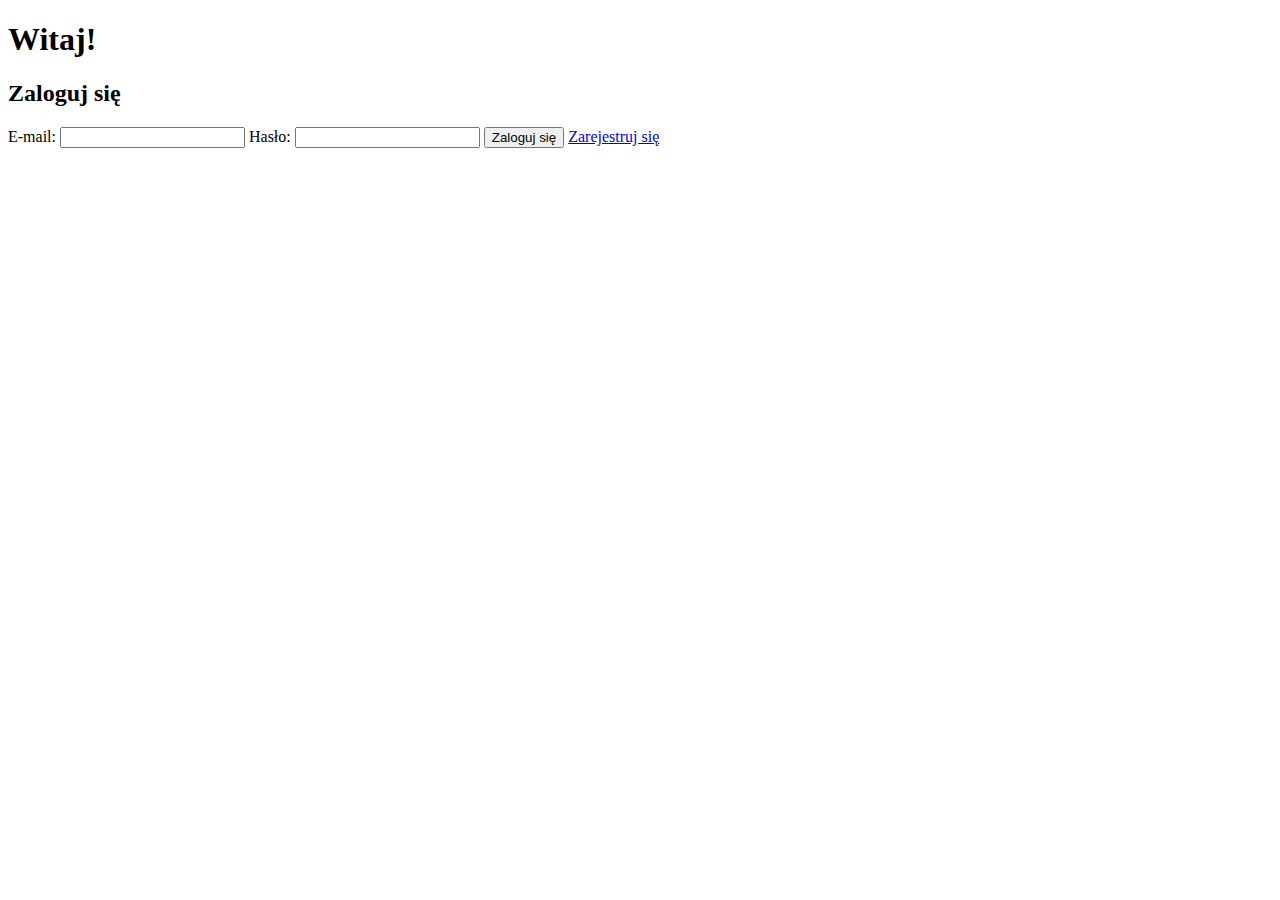
==== index.html @ d6b8cfa6 "Ajax function + login menu" ====
<!DOCTYPE html>
<html lang="pl">

<head>
  <meta charset="UTF-8">
  <meta name="viewport" content="width=device-width, initial-scale=1.0">
  <meta http-equiv="X-UA-Compatible" content="ie=edge">
  <link rel="stylesheet" type="text/css" href="style.css">
  <title>Zaloguj się</title>
</head>

<body>
  <header>
    <h1>Witaj!</h1>
  </header>
  <section>
    <form class="login_form" action="login.php" method="post">
      <h2 class="form_title">Zaloguj się</h2>
      <label for="E-mail">E-mail: </label>
      <input class="input email" type="email" id="E-mail" name="email" autocomplete="email">
      <label for="pass">Hasło: </label>
      <input class="input password" type="password" id="pass" name="password" autocomplete="current-password">
      <button class="btn" type="submit" name="submit" value="log_in">Zaloguj się</button>
      <a class="btn" href="register.html">Zarejestruj się</a>
    </form>
  </section>
  <script src="https://ajax.googleapis.com/ajax/libs/jquery/3.4.0/jquery.min.js" async></script>
  <script src="ajax.js" async></script>
  <script src="login.js" async></script>
</body>

</html>
---- style.css ----
table {
  border-radius: 20px;
  width: 95%;
  box-shadow: 0 0 30px rgba(0, 0, 0, 0.3);
}

table, th, td, tr {
  text-align: center;
  border-spacing: 0;
}

th, td, tr {
  border-bottom: 1px solid black;
  padding: 10px;
}

th {
  text-transform: capitalize;
  border-top: 1px solid black;
}

th:first-child {
  border-left: 1px solid black;
  border-top-left-radius: 15px;
}

th:last-child {
  border-right: 1px solid black;
  border-top-right-radius: 15px;
}

table thead {
  font-size: 1.2rem;
}

tbody tr:nth-child(even) {
  background-color: #ebebeb;
}

th {
  border-right: 1px solid black;
  background-color: #4b6983;
  color: white;
}

td {
  border-right: 1px solid black;
}

tr {
  transition: 0.2s background-color;
}

td:first-of-type {
  border-left: 1px solid black;
}

tbody tr:hover {
  background-color: #dbdbdb;
}
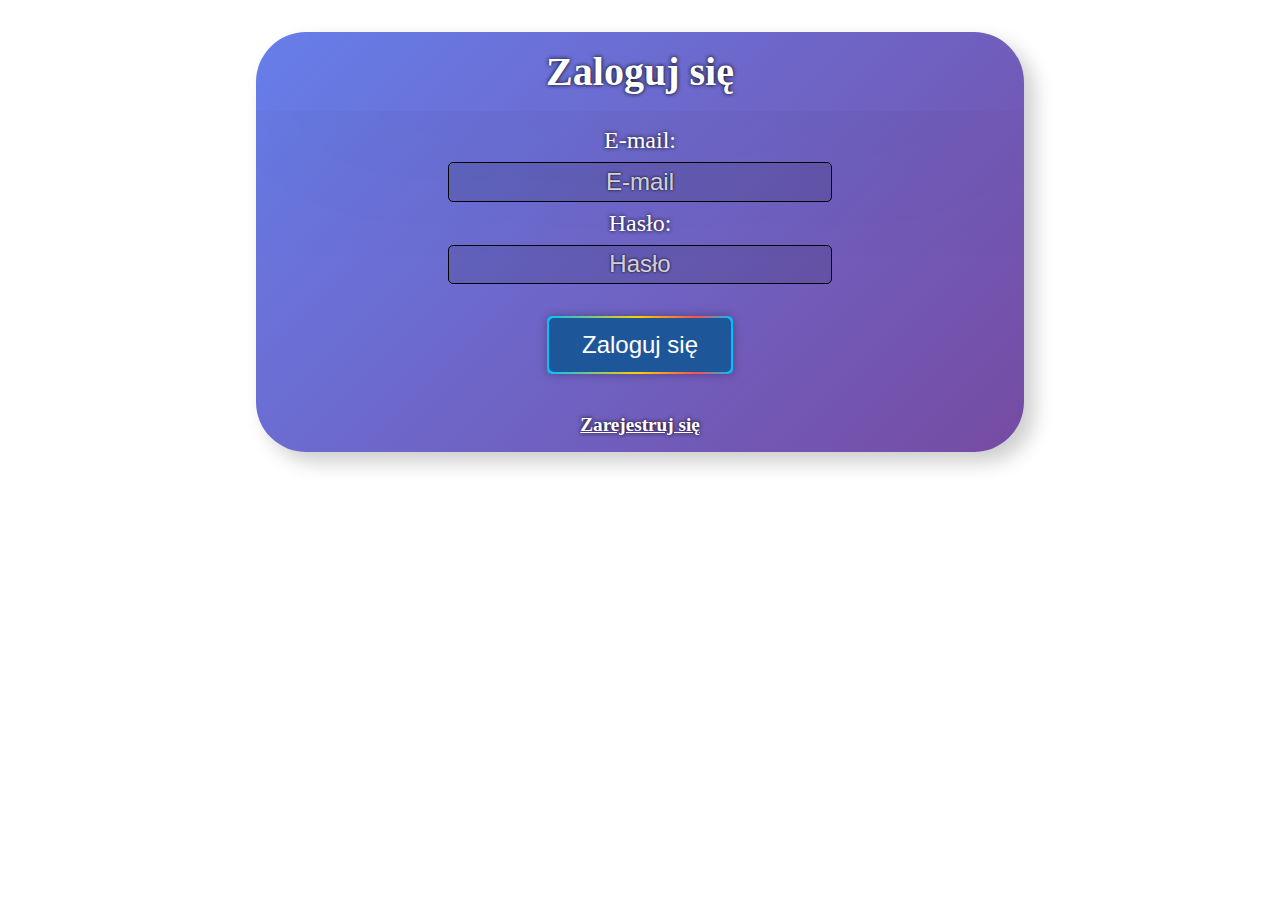
==== commit 004e9991: "yield in login.js" ====
--- a/index.html
+++ b/index.html
@@ -10,21 +10,18 @@
 </head>
 
 <body>
-  <header>
-    <h1>Witaj!</h1>
-  </header>
   <section>
     <form class="login_form" action="login.php" method="post">
       <h2 class="form_title">Zaloguj się</h2>
       <label for="E-mail">E-mail: </label>
-      <input class="input email" type="email" id="E-mail" name="email" autocomplete="email">
+      <input autocomplete="off" placeholder="E-mail" class="input email" type="email" id="E-mail" name="email" autocomplete="email">
       <label for="pass">Hasło: </label>
-      <input class="input password" type="password" id="pass" name="password" autocomplete="current-password">
-      <button class="btn" type="submit" name="submit" value="log_in">Zaloguj się</button>
-      <a class="btn" href="register.html">Zarejestruj się</a>
+      <input placeholder="Hasło" class="input password" type="password" id="pass" name="password" autocomplete="current-password">
+      <button class="btn" type="submit" name="submit" value="log_in" alt="Zaloguj się">Zaloguj się</button>
+      <a href="register.html" alt="Zarejestruj się">Zarejestruj się</a>
     </form>
   </section>
-  <script src="https://ajax.googleapis.com/ajax/libs/jquery/3.4.0/jquery.min.js" async></script>
+  <script src="https://ajax.googleapis.com/ajax/libs/jquery/3.4.0/jquery.min.js"></script>
   <script src="ajax.js" async></script>
   <script src="login.js" async></script>
 </body>
--- a/style.css
+++ b/style.css
@@ -1,3 +1,13 @@
+* {
+  margin: 0;
+  padding: 0;
+  box-sizing: border-box;
+}
+
+section {
+  margin: 2rem 0;
+}
+
 table {
   border-radius: 20px;
   width: 95%;
@@ -57,4 +67,120 @@
 
 tbody tr:hover {
   background-color: #dbdbdb;
+}
+
+h2 {
+  text-align: center;
+  font-size: 2.5rem;
+  padding: 1rem 0;
+  margin-bottom: 1rem;
+  color: white;
+  text-shadow: 0 0 4px black;
+  width: 100%;
+  box-shadow: 0 10px 200px rgba(0, 0, 0, 0.1);
+}
+
+label {
+  color: white;
+  text-shadow: 0 0 4px black;
+  font-size: 1.5rem;
+}
+
+select, input {
+  text-align: center;
+  margin: 0.5rem 0;
+  font-size: 1.5rem;
+  padding: 0.3rem;
+  width: 50%;
+  border-radius: 5px;
+  border: 1px solid black;
+  background-color: rgba(0, 0, 0, 0.1);
+  color: white;
+  text-shadow: 0 0 3px black;
+}
+
+input::placeholder {
+  color: rgba(255, 255, 255, 0.8);
+}
+
+select {
+  color: white;
+  text-shadow: 0 0 5px black;
+  text-align-last: center;
+}
+
+a {
+  margin: 1rem;
+  font-size: 1.2rem;
+  color: white;
+  font-weight: bold;
+  text-shadow: 0 0 4px black;
+}
+
+.login_form, .register_form {
+  overflow: hidden;
+  border-radius: 50px;
+  border: none;
+  width: 60%;
+  margin: 0 auto;
+  display: flex;
+  flex-direction: column;
+  align-items: center;
+  justify-content: center;
+  box-shadow: 10px 10px 20px rgba(0, 0, 0, 0.2);
+  background-image: linear-gradient(135deg, #667eea 0%, #764ba2 100%);
+}
+
+.btn {
+  cursor: pointer;
+  margin: 1.5rem;
+  padding: .5rem 1rem;
+  border: none;
+  border-radius: 5px;
+  font-size: 1.5rem;
+  background-color: rgb(66, 104, 217);
+  color: white;
+  box-shadow: 0 0 10px rgba(0, 0, 0, 0.3);
+  transition: background-color 0.2s;
+}
+
+.btn:hover {
+  background-color: rgb(58, 82, 156);
+}
+
+.btn:active {
+  box-shadow: inset 0 0 10px black;
+}
+
+.btn {
+  padding: 15px 35px;
+  background-image: linear-gradient(90deg, #00C0FF 0%, #FFCF00 49%, #FC4F4F 80%, #00C0FF 100%);
+  border-radius: 5px;
+  position: relative;
+  display: flex;
+  align-items: center;
+  justify-content: center;
+}
+
+.btn:after {
+  content: attr(alt);
+  white-space: nowrap;
+  padding: 13px 33px;
+  border-radius: 5px;
+  color: white;
+  background-color: #1e5799;
+  position: absolute;
+  display: flex;
+  align-items: center;
+  justify-content: center;
+}
+
+.btn:hover {
+  animation: slidebg 4s linear infinite;
+}
+
+@keyframes slidebg {
+  to {
+    background-position: 40vw;
+  }
 }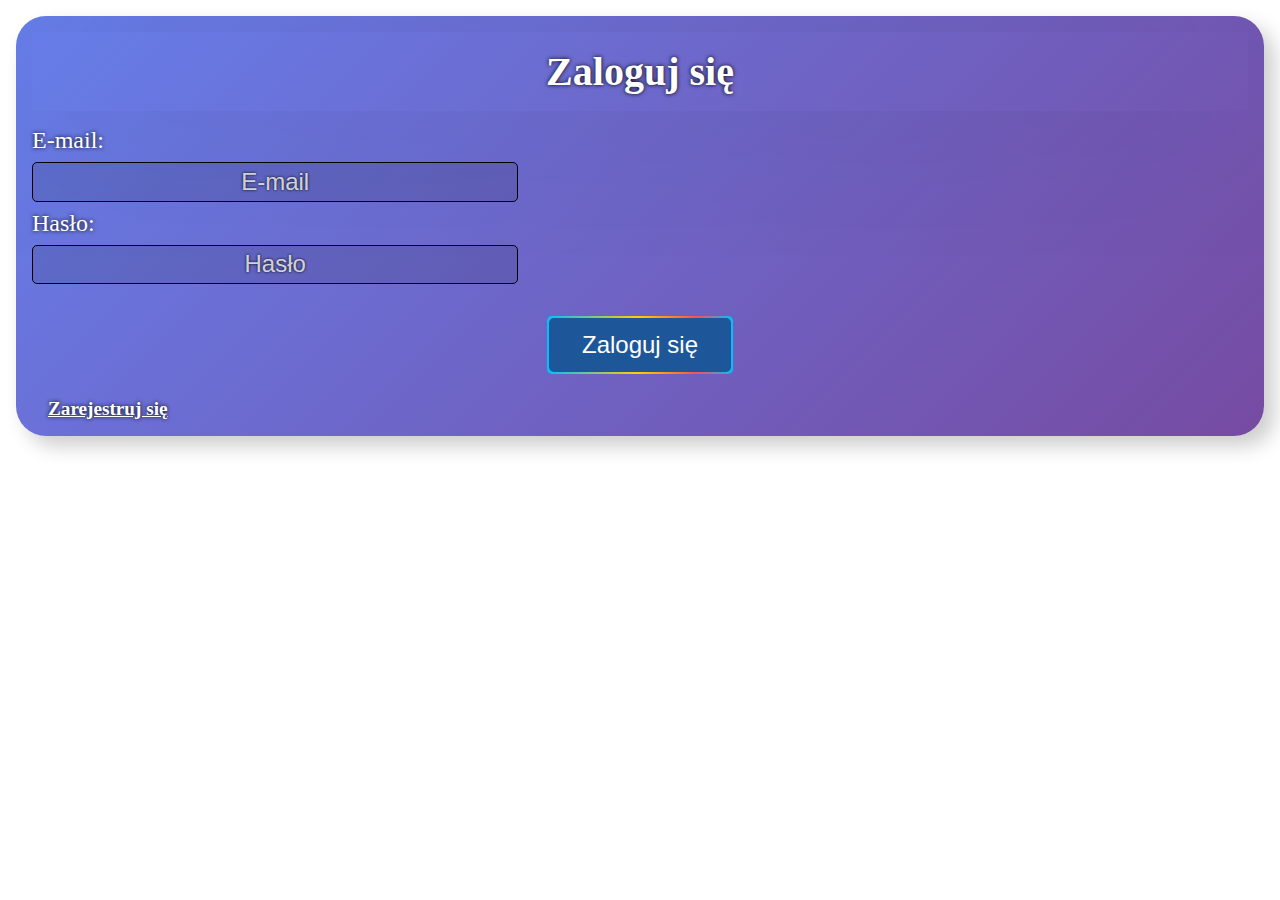
==== commit aaa64265: "Add form validation + styles to invalid fields" ====
--- a/index.html
+++ b/index.html
@@ -6,12 +6,13 @@
   <meta name="viewport" content="width=device-width, initial-scale=1.0">
   <meta http-equiv="X-UA-Compatible" content="ie=edge">
   <link rel="stylesheet" type="text/css" href="style.css">
+  <script src="https://ajax.googleapis.com/ajax/libs/jquery/3.4.0/jquery.min.js"></script>
   <title>Zaloguj się</title>
 </head>
 
 <body>
   <section>
-    <form class="login_form" action="login.php" method="post">
+    <form class="login_form" action="login.php" method="get">
       <h2 class="form_title">Zaloguj się</h2>
       <label for="E-mail">E-mail: </label>
       <input autocomplete="off" placeholder="E-mail" class="input email" type="email" id="E-mail" name="email" autocomplete="email">
@@ -21,7 +22,6 @@
       <a href="register.html" alt="Zarejestruj się">Zarejestruj się</a>
     </form>
   </section>
-  <script src="https://ajax.googleapis.com/ajax/libs/jquery/3.4.0/jquery.min.js"></script>
   <script src="ajax.js" async></script>
   <script src="login.js" async></script>
 </body>
--- a/style.css
+++ b/style.css
@@ -5,10 +5,12 @@
 }
 
 section {
-  margin: 2rem 0;
+  position: relative;
+  margin: 1rem;
 }
 
 table {
+  margin: 2rem auto;
   border-radius: 20px;
   width: 95%;
   box-shadow: 0 0 30px rgba(0, 0, 0, 0.3);
@@ -81,17 +83,44 @@
 }
 
 label {
+  display: block;
   color: white;
   text-shadow: 0 0 4px black;
   font-size: 1.5rem;
 }
 
+.arrow {
+  position: relative;
+  margin: 0 10px;
+  box-sizing: border-box;
+  background-color: red;
+  padding: 15px;
+  border: 1px solid white;
+}
+
+.arrow:after {
+  position: absolute;
+  width: 20px;
+  height: 20px;
+  top: 50%;
+  left: 0;
+  content: '';
+  transform: translate(-50%, -50%) rotate(45deg);
+  background-color: red;
+  border-left: 1px solid white;
+  border-bottom: 1px solid white;
+}
+
+.error {
+  display: inline-block;
+}
+
 select, input {
+  width: 40%;
   text-align: center;
-  margin: 0.5rem 0;
+  margin: 0.5rem auto;
   font-size: 1.5rem;
   padding: 0.3rem;
-  width: 50%;
   border-radius: 5px;
   border: 1px solid black;
   background-color: rgba(0, 0, 0, 0.1);
@@ -103,6 +132,14 @@
   color: rgba(255, 255, 255, 0.8);
 }
 
+input:valid {
+  border-bottom: 1px solid black;
+}
+
+input:invalid {
+  border-bottom: 1px solid red;
+}
+
 select {
   color: white;
   text-shadow: 0 0 5px black;
@@ -117,42 +154,23 @@
   text-shadow: 0 0 4px black;
 }
 
-.login_form, .register_form {
+.login_form, .register_form, .add_form {
+  padding: 1rem;
   overflow: hidden;
-  border-radius: 50px;
+  border-radius: 30px;
   border: none;
-  width: 60%;
   margin: 0 auto;
-  display: flex;
-  flex-direction: column;
-  align-items: center;
-  justify-content: center;
   box-shadow: 10px 10px 20px rgba(0, 0, 0, 0.2);
   background-image: linear-gradient(135deg, #667eea 0%, #764ba2 100%);
 }
 
 .btn {
   cursor: pointer;
-  margin: 1.5rem;
-  padding: .5rem 1rem;
+  margin: 1.5rem auto;
   border: none;
-  border-radius: 5px;
   font-size: 1.5rem;
-  background-color: rgb(66, 104, 217);
-  color: white;
   box-shadow: 0 0 10px rgba(0, 0, 0, 0.3);
-  transition: background-color 0.2s;
-}
-
-.btn:hover {
-  background-color: rgb(58, 82, 156);
-}
-
-.btn:active {
-  box-shadow: inset 0 0 10px black;
-}
-
-.btn {
+  white-space: nowrap;
   padding: 15px 35px;
   background-image: linear-gradient(90deg, #00C0FF 0%, #FFCF00 49%, #FC4F4F 80%, #00C0FF 100%);
   border-radius: 5px;
@@ -160,6 +178,7 @@
   display: flex;
   align-items: center;
   justify-content: center;
+  box-shadow: 0 50px 50px -50px red;
 }
 
 .btn:after {
@@ -176,11 +195,15 @@
 }
 
 .btn:hover {
-  animation: slidebg 4s linear infinite;
+  animation: slidebg 10s linear infinite;
+}
+
+.btn:active {
+  box-shadow: inset 0 0 10px black;
 }
 
 @keyframes slidebg {
-  to {
-    background-position: 40vw;
+  100% {
+    background-position: 1104px;
   }
 }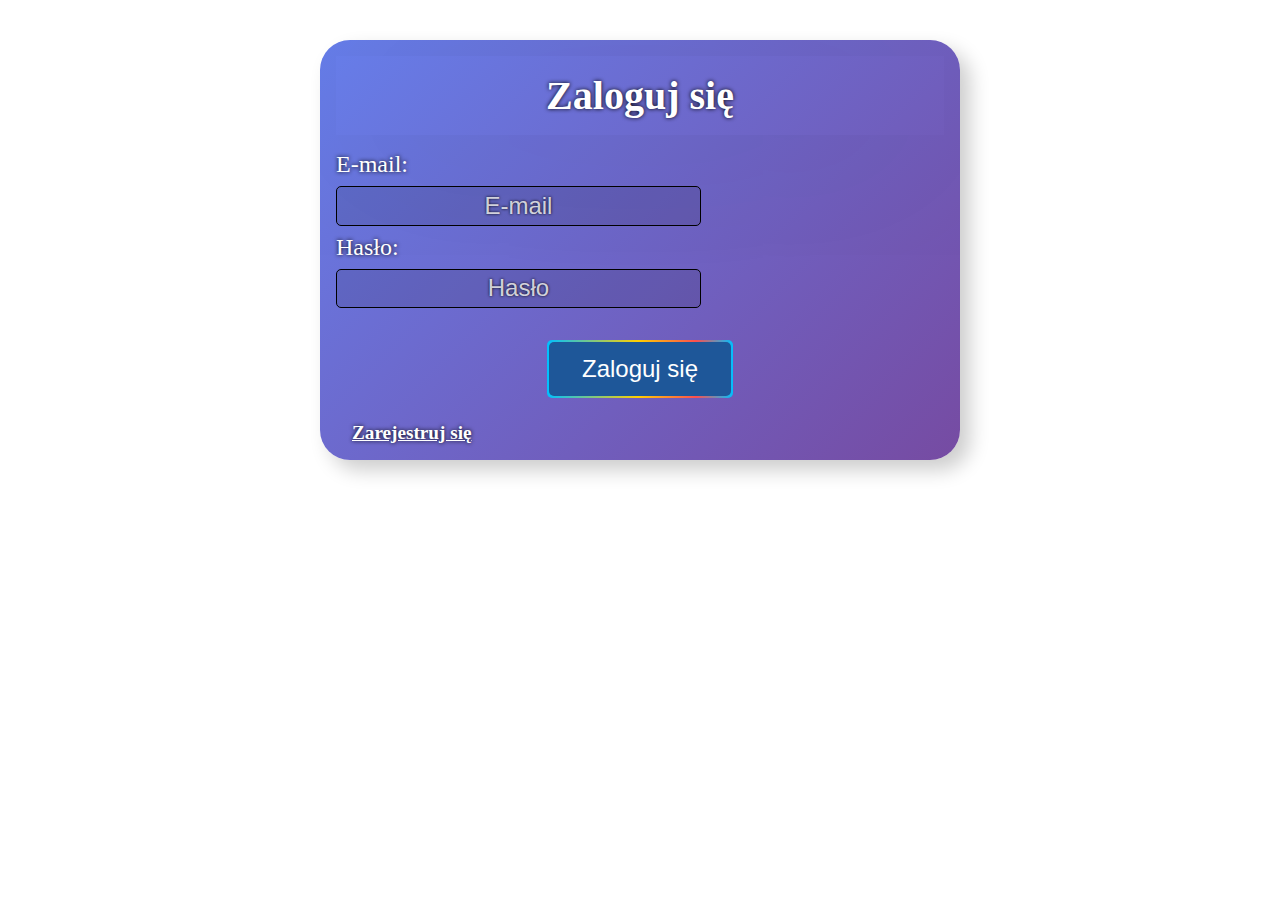
==== commit f8ec418e: "@media CSS" ====
--- a/index.html
+++ b/index.html
@@ -19,7 +19,7 @@
       <label for="pass">Hasło: </label>
       <input placeholder="Hasło" class="input password" type="password" id="pass" name="password" autocomplete="current-password">
       <button class="btn" type="submit" name="submit" value="log_in" alt="Zaloguj się">Zaloguj się</button>
-      <a href="register.html" alt="Zarejestruj się">Zarejestruj się</a>
+      <a class="link" href="register.html" alt="Zarejestruj się">Zarejestruj się</a>
     </form>
   </section>
   <script src="ajax.js" async></script>
--- a/style.css
+++ b/style.css
@@ -6,7 +6,6 @@
 
 section {
   position: relative;
-  margin: 1rem;
 }
 
 table {
@@ -83,14 +82,54 @@
 }
 
 label {
+  position: relative;
   display: block;
   color: white;
   text-shadow: 0 0 4px black;
   font-size: 1.5rem;
 }
 
+select, input {
+  width: 60%;
+  text-align: center;
+  margin: 0.5rem auto;
+  font-size: 1.5rem;
+  padding: 0.3rem;
+  border-radius: 5px;
+  border: 1px solid black;
+  background-color: rgba(0, 0, 0, 0.1);
+  color: white;
+  text-shadow: 0 0 3px black;
+}
+
+input::placeholder {
+  color: rgba(255, 255, 255, 0.8);
+}
+
+input:valid {
+  border-bottom: 1px solid black;
+}
+
+input:invalid {
+  border-bottom: 1px solid red;
+}
+
+select {
+  color: white;
+  text-shadow: 0 0 5px black;
+  text-align-last: center;
+}
+
+a {
+  margin: 1rem;
+  font-size: 1.2rem;
+  color: white;
+  font-weight: bold;
+  text-shadow: 0 0 4px black;
+}
+
 .arrow {
-  position: relative;
+  position: absolute;
   margin: 0 10px;
   box-sizing: border-box;
   background-color: red;
@@ -111,47 +150,9 @@
   border-bottom: 1px solid white;
 }
 
-.error {
+.arrow .error {
   display: inline-block;
-}
-
-select, input {
-  width: 40%;
-  text-align: center;
-  margin: 0.5rem auto;
-  font-size: 1.5rem;
-  padding: 0.3rem;
-  border-radius: 5px;
-  border: 1px solid black;
-  background-color: rgba(0, 0, 0, 0.1);
-  color: white;
-  text-shadow: 0 0 3px black;
-}
-
-input::placeholder {
-  color: rgba(255, 255, 255, 0.8);
-}
-
-input:valid {
-  border-bottom: 1px solid black;
-}
-
-input:invalid {
-  border-bottom: 1px solid red;
-}
-
-select {
-  color: white;
-  text-shadow: 0 0 5px black;
-  text-align-last: center;
-}
-
-a {
-  margin: 1rem;
-  font-size: 1.2rem;
-  color: white;
-  font-weight: bold;
-  text-shadow: 0 0 4px black;
+  font-size: 1rem;
 }
 
 .login_form, .register_form, .add_form {
@@ -206,4 +207,46 @@
   100% {
     background-position: 1104px;
   }
-}+}
+
+@media screen and (min-width: 800px) {
+  section {
+    margin: 1rem;
+  }
+}
+
+@media screen and (min-width: 850px) {
+  section {
+    margin: 1.5rem;
+  }
+}
+
+@media screen and (min-width: 900px) {
+  section {
+    margin: 2rem;
+  }
+}
+
+@media screen and (min-width: 950px) {
+  section {
+    margin: 2.5rem;
+  }
+}
+
+@media screen and (min-width: 1000px) {
+  section {
+    margin: 2.5rem auto;
+    max-width: 70%;
+  }
+}
+
+@media screen and (min-width: 1150px) {
+  section {
+    max-width: 50%;
+  }
+
+  @media screen and (min-width: 1600px) {
+    section {
+      max-width: 40%;
+    }
+  }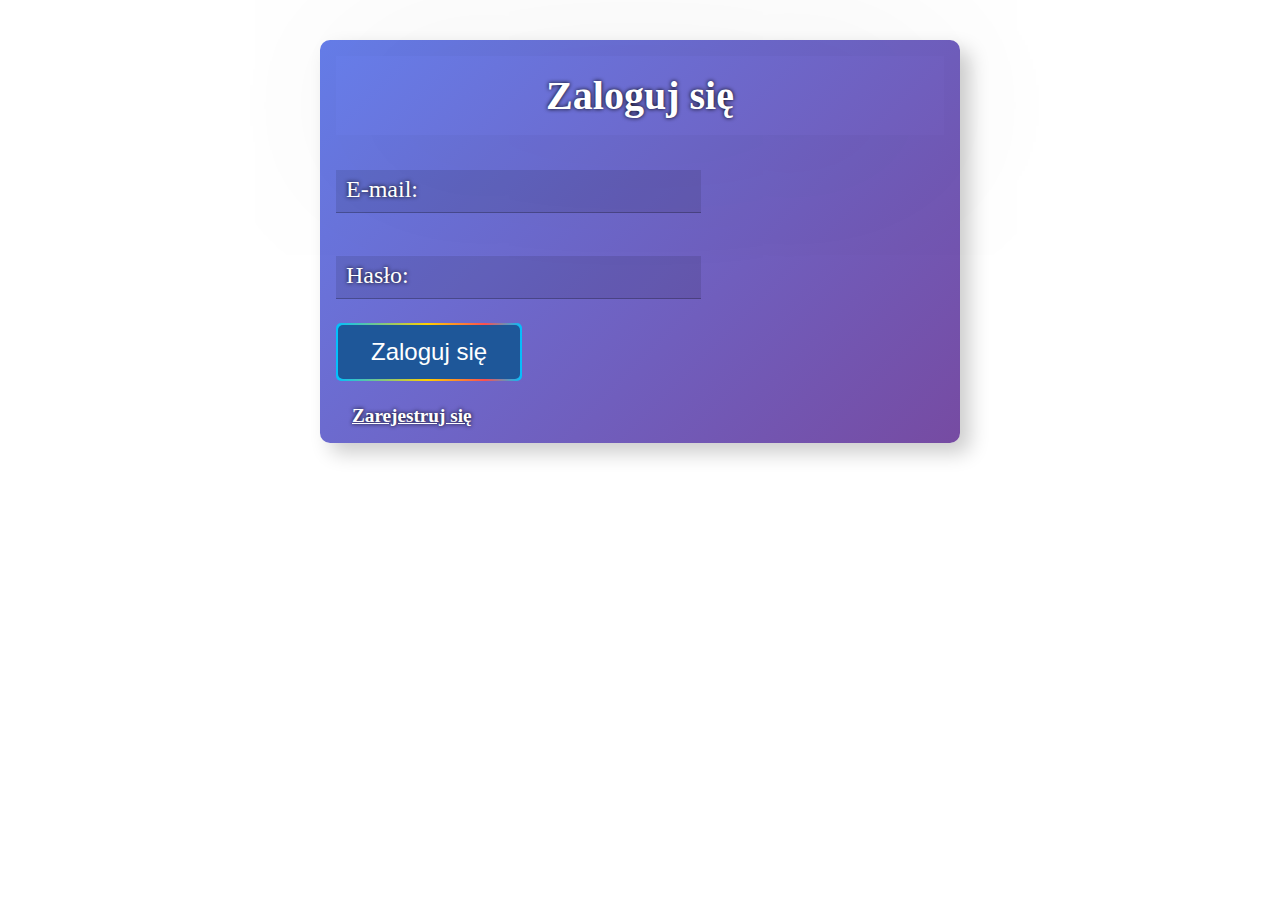
==== commit 4a95447a: "new CSS login style" ====
--- a/index.html
+++ b/index.html
@@ -12,17 +12,20 @@
 
 <body>
   <section>
-    <form class="login_form" action="login.php" method="get">
+    <form class="login_form" action="login.php" method="post">
       <h2 class="form_title">Zaloguj się</h2>
-      <label for="E-mail">E-mail: </label>
-      <input autocomplete="off" placeholder="E-mail" class="input email" type="email" id="E-mail" name="email" autocomplete="email">
-      <label for="pass">Hasło: </label>
-      <input placeholder="Hasło" class="input password" type="password" id="pass" name="password" autocomplete="current-password">
+      <div class="input_wrap" ng-class="{'not-empty': userEmail.length}">
+        <input autocomplete="off" class="input email" type="email" id="E-mail" name="email" ng-model="userEmail" autocomplete="email" required>
+        <label for="E-mail">E-mail: </label>
+      </div>
+      <div class="input_wrap">
+        <input class="input password" type="password" id="pass" name="password" autocomplete="current-password">
+        <label for="pass">Hasło: </label>
+      </div>
       <button class="btn" type="submit" name="submit" value="log_in" alt="Zaloguj się">Zaloguj się</button>
       <a class="link" href="register.html" alt="Zarejestruj się">Zarejestruj się</a>
     </form>
   </section>
-  <script src="ajax.js" async></script>
   <script src="login.js" async></script>
 </body>
 
--- a/style.css
+++ b/style.css
@@ -6,68 +6,6 @@
 
 section {
   position: relative;
-}
-
-table {
-  margin: 2rem auto;
-  border-radius: 20px;
-  width: 95%;
-  box-shadow: 0 0 30px rgba(0, 0, 0, 0.3);
-}
-
-table, th, td, tr {
-  text-align: center;
-  border-spacing: 0;
-}
-
-th, td, tr {
-  border-bottom: 1px solid black;
-  padding: 10px;
-}
-
-th {
-  text-transform: capitalize;
-  border-top: 1px solid black;
-}
-
-th:first-child {
-  border-left: 1px solid black;
-  border-top-left-radius: 15px;
-}
-
-th:last-child {
-  border-right: 1px solid black;
-  border-top-right-radius: 15px;
-}
-
-table thead {
-  font-size: 1.2rem;
-}
-
-tbody tr:nth-child(even) {
-  background-color: #ebebeb;
-}
-
-th {
-  border-right: 1px solid black;
-  background-color: #4b6983;
-  color: white;
-}
-
-td {
-  border-right: 1px solid black;
-}
-
-tr {
-  transition: 0.2s background-color;
-}
-
-td:first-of-type {
-  border-left: 1px solid black;
-}
-
-tbody tr:hover {
-  background-color: #dbdbdb;
 }
 
 h2 {
@@ -128,6 +66,10 @@
   text-shadow: 0 0 4px black;
 }
 
+.article {
+  margin: 1rem;
+}
+
 .arrow {
   position: absolute;
   margin: 0 10px;
@@ -157,17 +99,80 @@
 
 .login_form, .register_form, .add_form {
   padding: 1rem;
-  overflow: hidden;
-  border-radius: 30px;
+  border-radius: 10px;
   border: none;
   margin: 0 auto;
   box-shadow: 10px 10px 20px rgba(0, 0, 0, 0.2);
   background-image: linear-gradient(135deg, #667eea 0%, #764ba2 100%);
 }
 
+.input_wrap {
+  padding-top: 1.2rem;
+  margin-bottom: 1.5rem;
+  display: flex;
+  align-items: center;
+  position: relative;
+}
+
+.login_form .input {
+  font-size: 1.2rem;
+  text-align: left;
+  -webkit-user-select: none;
+  -moz-user-select: none;
+  user-select: none;
+  margin: 0;
+  position: relative;
+  z-index: 1;
+  border-radius: 0;
+  border-width: 0 0 1px;
+  border-bottom-color: rgba(0, 0, 0, 0.25);
+  padding: 10px;
+  transition: 0.2s;
+}
+
+.login_form label {
+  position: absolute;
+  width: 60%;
+  z-index: 2;
+  cursor: text;
+  transition: 0.2s ease all;
+  margin: 0;
+  padding: 10px;
+  bottom: 0;
+}
+
+.login_form label::after {
+  content: '';
+  position: absolute;
+  visibility: hidden;
+  bottom: 0;
+  left: 50%;
+  height: 2px;
+  width: 1px;
+  background-color: red;
+  transition: 1s ease all;
+}
+
+.login_form label:valid, .login_form .input:focus~label {
+  top: 0;
+  z-index: 2;
+  font-size: 1rem;
+  padding-top: 0;
+}
+
+.login_form label:valid label::after, .login_form .input:focus~label::after {
+  visibility: visible;
+  left: 0;
+  width: 100%;
+}
+
+.login_form .invalid_input {
+  border-bottom: 3px solid rgb(255, 84, 31);
+}
+
 .btn {
   cursor: pointer;
-  margin: 1.5rem auto;
+  margin: 1.5rem 0;
   border: none;
   font-size: 1.5rem;
   box-shadow: 0 0 10px rgba(0, 0, 0, 0.3);
@@ -190,9 +195,6 @@
   color: white;
   background-color: #1e5799;
   position: absolute;
-  display: flex;
-  align-items: center;
-  justify-content: center;
 }
 
 .btn:hover {
@@ -213,6 +215,10 @@
   section {
     margin: 1rem;
   }
+
+  .add_form {
+    max-width: 70%;
+  }
 }
 
 @media screen and (min-width: 850px) {
@@ -245,8 +251,13 @@
     max-width: 50%;
   }
 
-  @media screen and (min-width: 1600px) {
-    section {
-      max-width: 40%;
-    }
-  }+  .add_form {
+    max-width: 60%;
+  }
+}
+
+@media screen and (min-width: 1600px) {
+  section {
+    max-width: 40%;
+  }
+}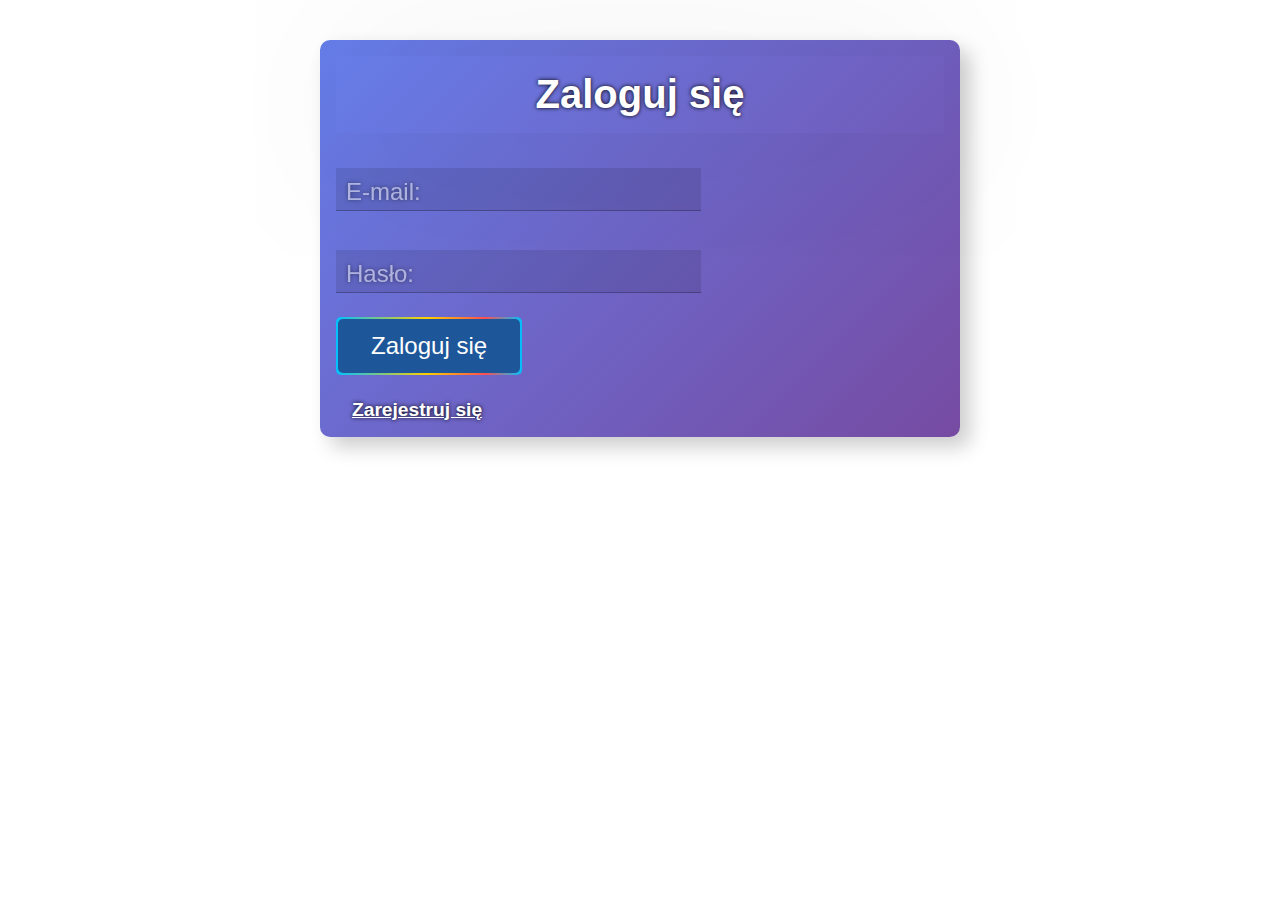
==== commit 06fbd224: "new login.css" ====
--- a/index.html
+++ b/index.html
@@ -5,7 +5,7 @@
   <meta charset="UTF-8">
   <meta name="viewport" content="width=device-width, initial-scale=1.0">
   <meta http-equiv="X-UA-Compatible" content="ie=edge">
-  <link rel="stylesheet" type="text/css" href="style.css">
+  <link rel="stylesheet" type="text/css" href="login.css">
   <script src="https://ajax.googleapis.com/ajax/libs/jquery/3.4.0/jquery.min.js"></script>
   <title>Zaloguj się</title>
 </head>
--- a/login.css
+++ b/login.css
@@ -0,0 +1,71 @@
+@import "./style.css";
+
+.login_form label {
+  position: absolute;
+  width: 60%;
+  padding: 10px;
+  top: 1.2rem;
+  left: 0;
+  bottom: 0;
+  z-index: 2;
+  opacity: 0.5;
+  cursor: text;
+  transition: 0.2s ease all;
+  margin: 0;
+  -webkit-user-select: none;
+  -moz-user-select: none;
+  user-select: none;
+}
+
+.login_form label::after {
+  content: '';
+  position: absolute;
+  visibility: hidden;
+  bottom: 0;
+  left: 50%;
+  height: 2px;
+  width: 1px;
+  background-color: red;
+  transition: 1s ease all;
+}
+
+.login_form label:valid, .login_form .input:focus~label {
+  top: 0;
+  z-index: 2;
+  font-size: 1rem;
+  padding-top: 0;
+}
+
+.login_form label:valid label::after, .login_form .input:focus~label::after {
+  visibility: visible;
+  left: 0;
+  width: 100%;
+}
+
+.input_wrap {
+  position: relative;
+  padding-top: 1.2rem;
+  margin-bottom: 1.2rem;
+}
+
+.input:focus~label {
+  top: 0;
+  opacity: 1;
+  font-size: 12px;
+}
+
+.login_form .input {
+  font-size: 1.2rem;
+  text-align: left;
+  -webkit-user-select: none;
+  -moz-user-select: none;
+  user-select: none;
+  margin: 0;
+  position: relative;
+  z-index: 1;
+  border-radius: 0;
+  border-width: 0 0 1px;
+  border-bottom-color: rgba(0, 0, 0, 0.25);
+  padding: 10px;
+  transition: 0.2s;
+}